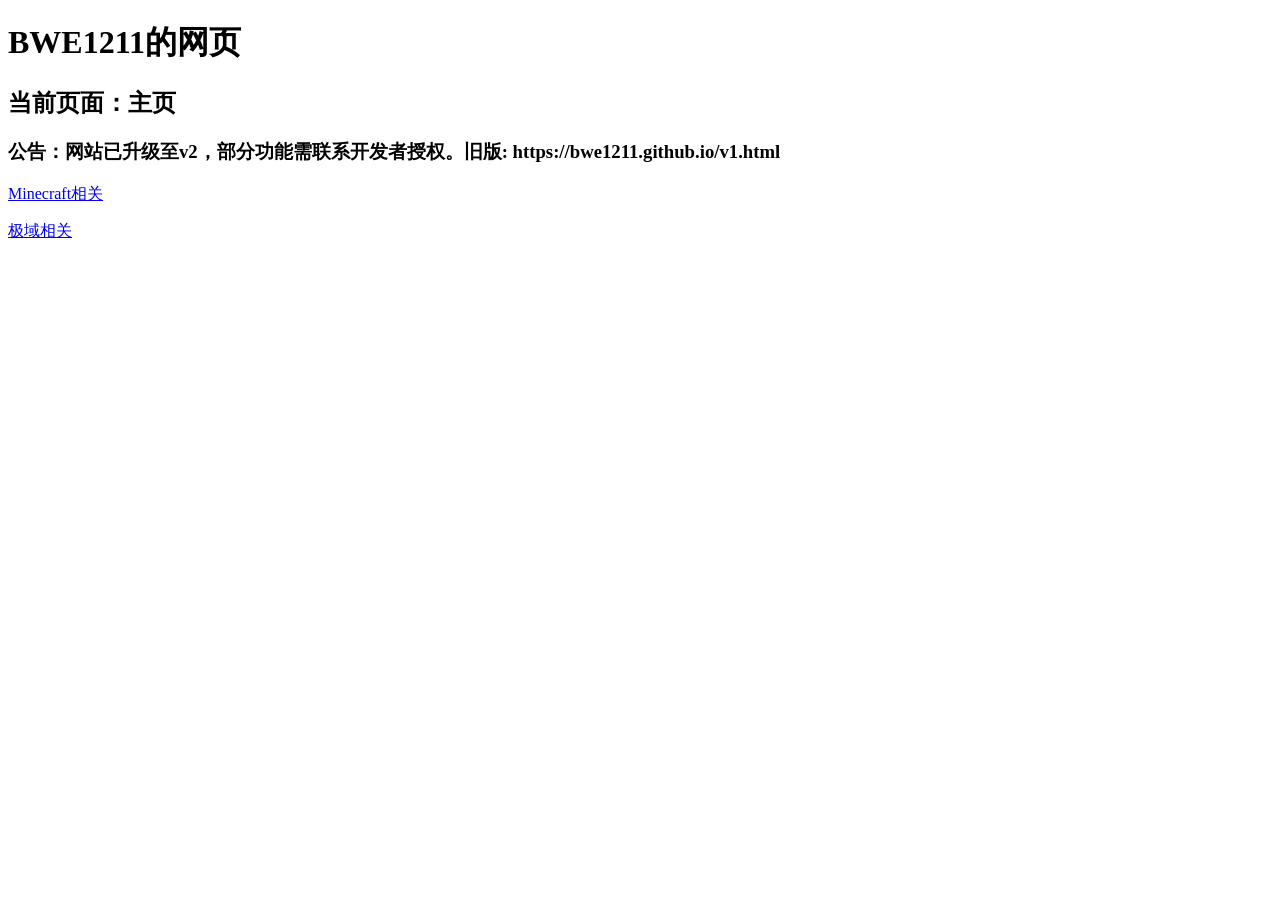
==== index.html @ ccfc17e3 "Remove inline styles from anchor tags" ====
<!DOCTYPE html>
<html>
<head>
<meta charset="utf-8">
<title>主页</title>
</head>
<body>
<h1>BWE1211的网页</h1>
<h2>当前页面：主页</h2>
<h3>公告：网站已升级至v2，部分功能需联系开发者授权。旧版: https://bwe1211.github.io/v1.html</h3>
<a href="https://bwe1211.github.io/Minecraft.html" target="_blank" rel="noopener noreferrer">Minecraft相关</a>
<p></p>
<a href="https://bwe1211.github.io/JiYu.html" target="_blank" rel="noopener noreferrer">极域相关</a>
<body>
<html>
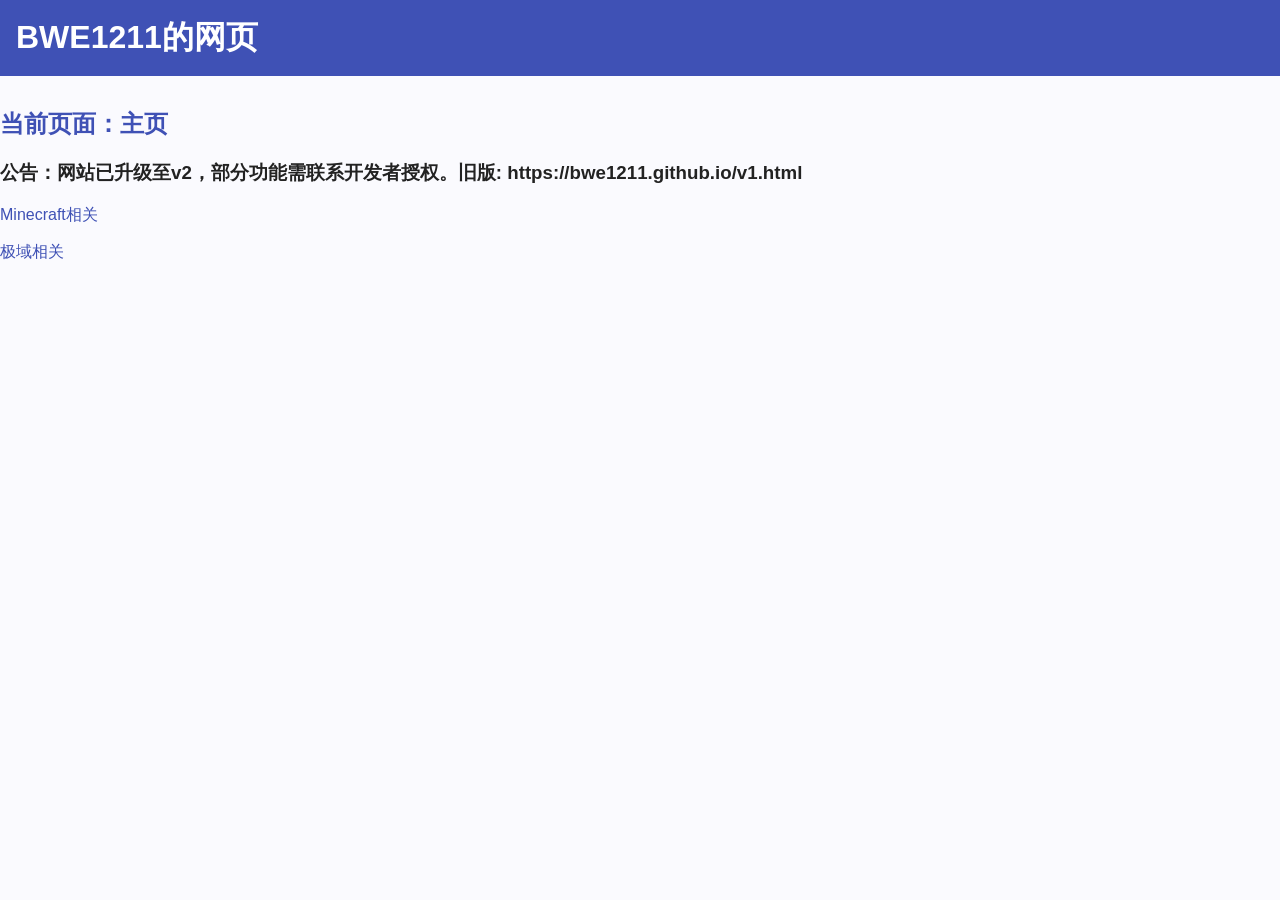
==== commit d82adfcf: "Add styles to enhance the HTML layout Added CSS styles for body, headings, and links." ====
--- a/index.html
+++ b/index.html
@@ -2,6 +2,54 @@
 <html>
 <head>
 <meta charset="utf-8">
+<style>
+    body {
+      font-family: "Segoe UI", Arial, sans-serif;
+      background: #fafafe;
+      color: #222;
+      margin: 0;
+      padding: 0;
+    }
+    h1 {
+      background: #3f51b5;
+      color: #fff;
+      padding: 1rem;
+      margin: 0;
+    }
+    .container {
+      max-width: 700px;
+      margin: 2rem auto;
+      background: #fff;
+      box-shadow: 0 4px 16px rgba(0,0,0,0.03);
+      border-radius: 8px;
+      padding: 2rem;
+    }
+    ul {
+      line-height: 2;
+      padding-left: 1.2rem;
+    }
+    li {
+      margin-bottom: .4rem;
+    }
+    a {
+      color: #3f51b5;
+      text-decoration: none;
+      transition: color .2s;
+    }
+    a:hover {
+      color: #e91e63;
+      text-decoration: underline;
+    }
+    h2 {
+      margin-top: 2rem;
+      color: #3f51b5;
+    }
+    .tip {
+      font-size: .95rem;
+      color: #888;
+      margin-top: 2rem;
+    }
+</style>
 <title>主页</title>
 </head>
 <body>
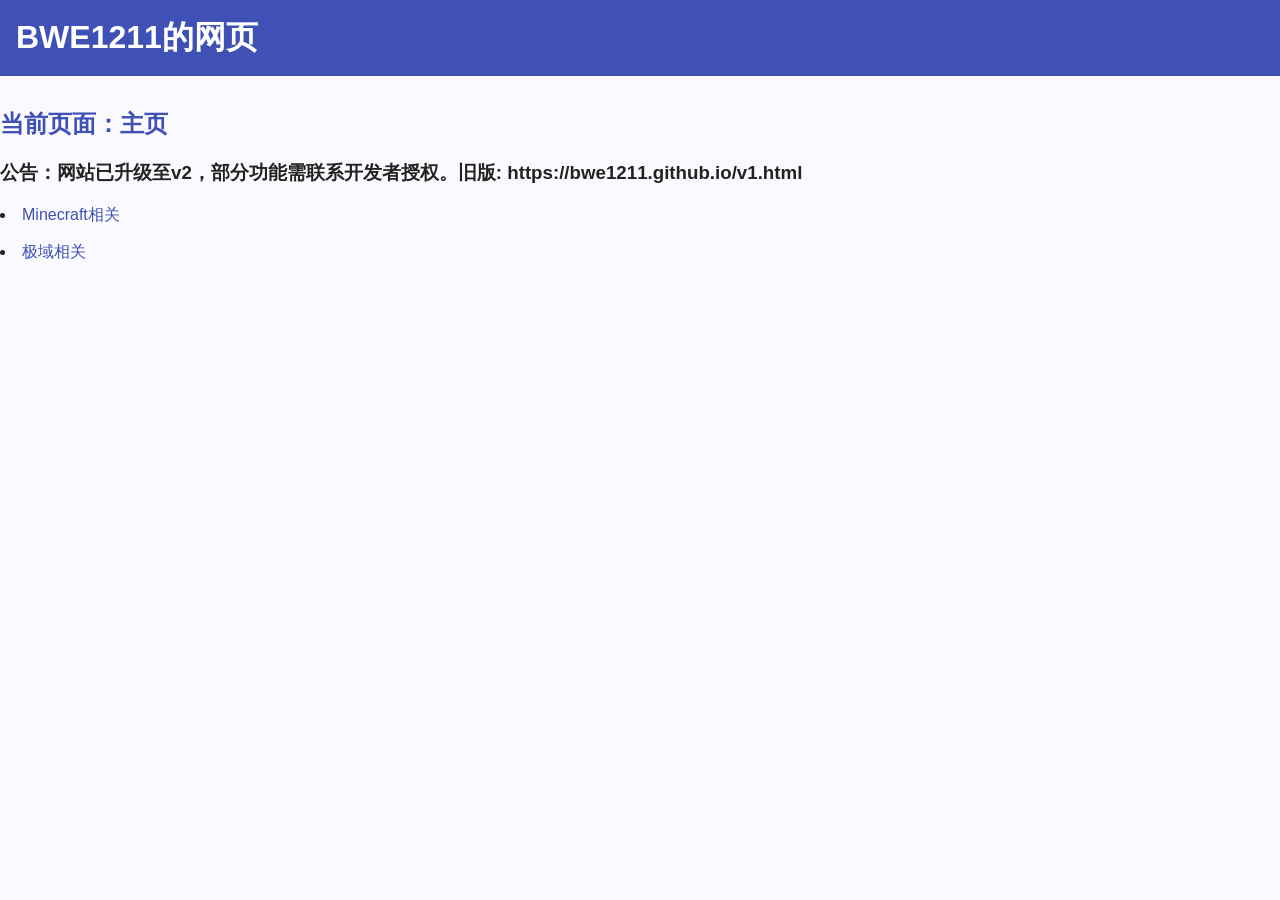
==== commit f94962b6: "Convert links to list items in index.html Replaced anchor tags with list items for better structure." ====
--- a/index.html
+++ b/index.html
@@ -56,8 +56,8 @@
 <h1>BWE1211的网页</h1>
 <h2>当前页面：主页</h2>
 <h3>公告：网站已升级至v2，部分功能需联系开发者授权。旧版: https://bwe1211.github.io/v1.html</h3>
-<a href="https://bwe1211.github.io/Minecraft.html" target="_blank" rel="noopener noreferrer">Minecraft相关</a>
+<li><a href="https://bwe1211.github.io/Minecraft.html" target="_blank" rel="noopener noreferrer">Minecraft相关</a></li>
 <p></p>
-<a href="https://bwe1211.github.io/JiYu.html" target="_blank" rel="noopener noreferrer">极域相关</a>
+<li><a href="https://bwe1211.github.io/JiYu.html" target="_blank" rel="noopener noreferrer">极域相关</a></li>
 <body>
 <html>
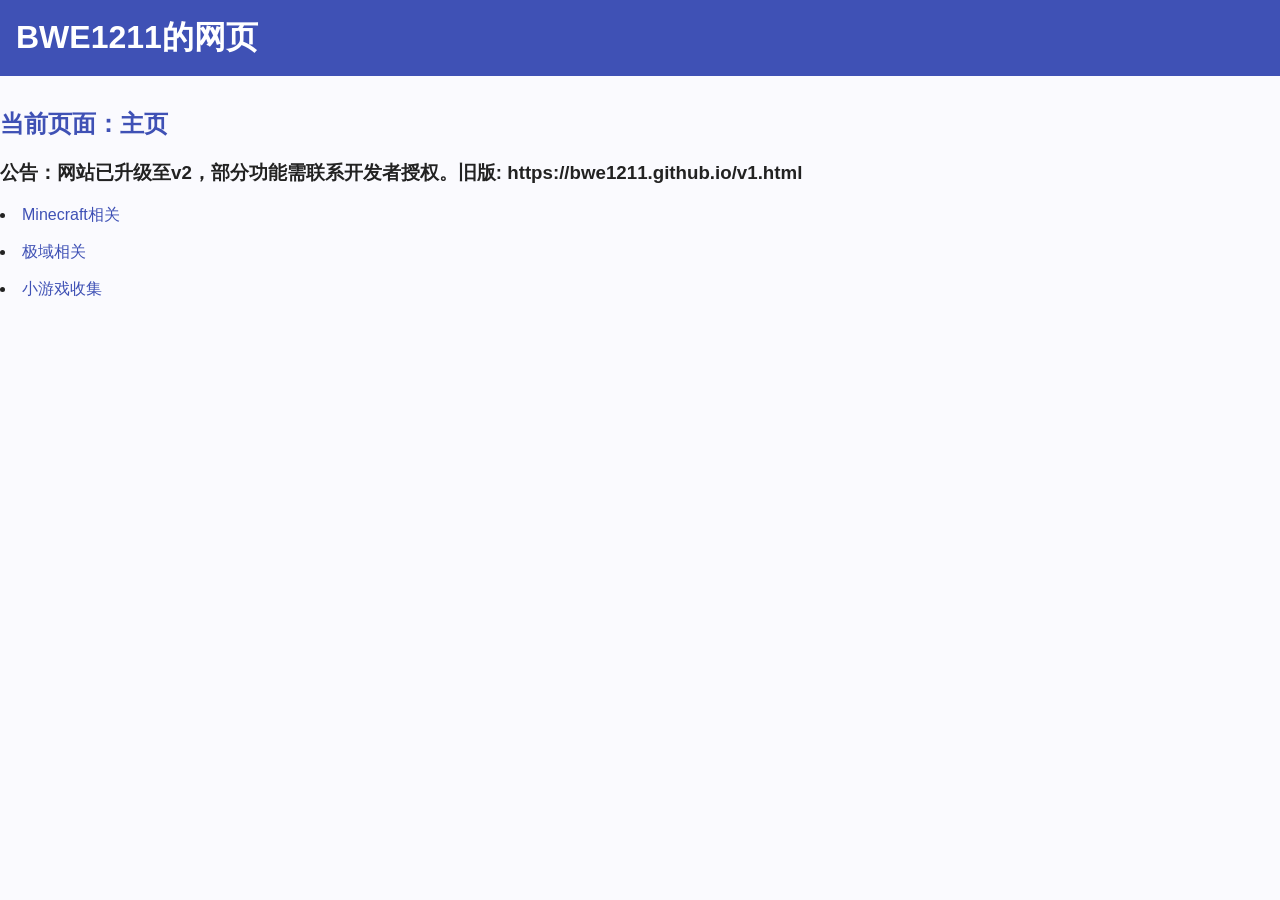
==== commit 169b8faf: "Add link to MiniGamesNavigation in index.html" ====
--- a/index.html
+++ b/index.html
@@ -59,5 +59,7 @@
 <li><a href="https://bwe1211.github.io/Minecraft.html" target="_blank" rel="noopener noreferrer">Minecraft相关</a></li>
 <p></p>
 <li><a href="https://bwe1211.github.io/JiYu.html" target="_blank" rel="noopener noreferrer">极域相关</a></li>
+<p></p>
+<li><a href="https://bwe1211.github.io/MiniGamesNavigation.html" target="_blank" rel="noopener noreferrer">小游戏收集</a></li>
 <body>
 <html>
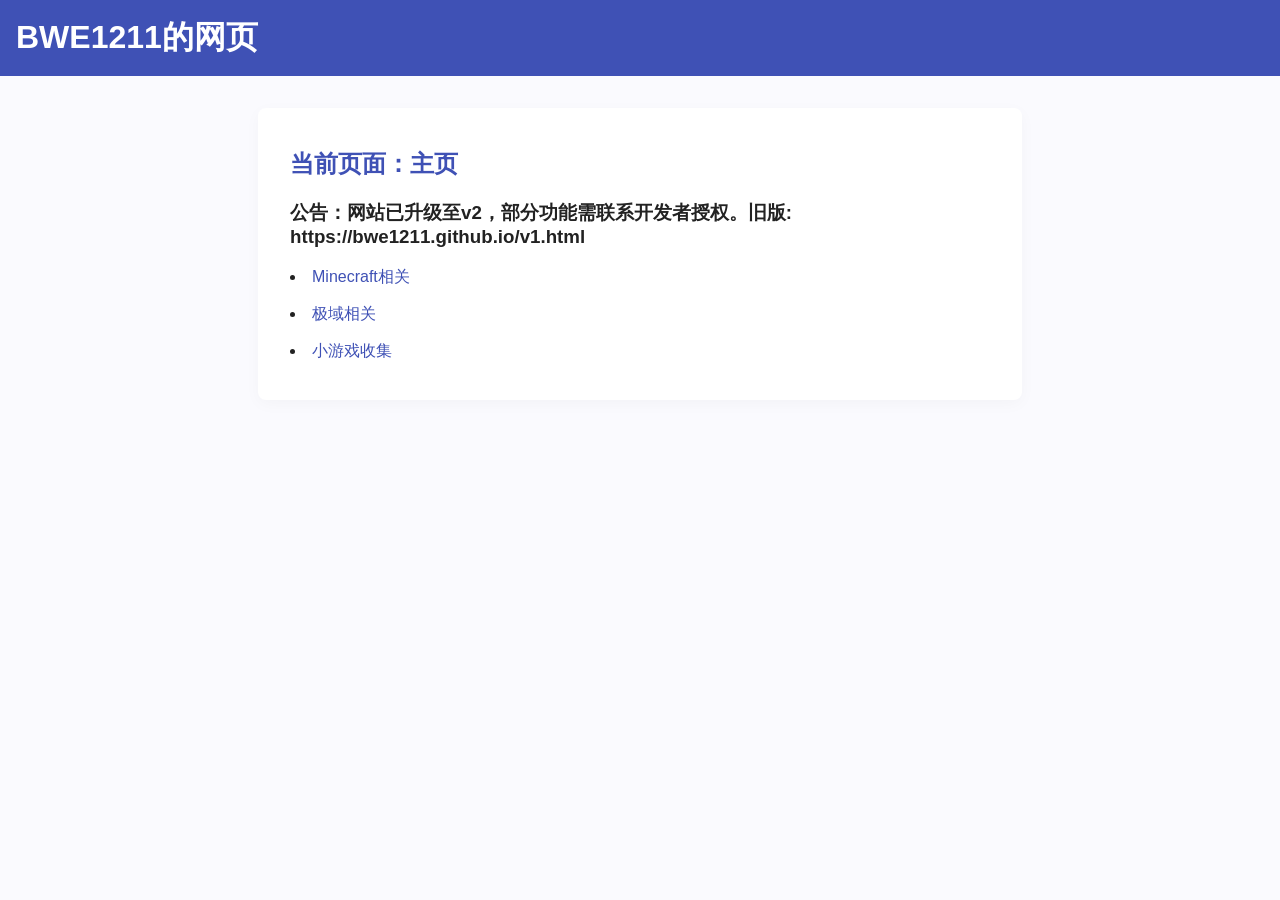
==== commit 29193399: "Upload and Updata Files" ====
--- a/index.html
+++ b/index.html
@@ -23,6 +23,7 @@
       box-shadow: 0 4px 16px rgba(0,0,0,0.03);
       border-radius: 8px;
       padding: 2rem;
+	  padding-top: 0.5rem;
     }
     ul {
       line-height: 2;
@@ -50,16 +51,18 @@
       margin-top: 2rem;
     }
 </style>
-<title>主页</title>
+<title>BWE1211 - 主页</title>
 </head>
 <body>
 <h1>BWE1211的网页</h1>
-<h2>当前页面：主页</h2>
-<h3>公告：网站已升级至v2，部分功能需联系开发者授权。旧版: https://bwe1211.github.io/v1.html</h3>
-<li><a href="https://bwe1211.github.io/Minecraft.html" target="_blank" rel="noopener noreferrer">Minecraft相关</a></li>
-<p></p>
-<li><a href="https://bwe1211.github.io/JiYu.html" target="_blank" rel="noopener noreferrer">极域相关</a></li>
-<p></p>
-<li><a href="https://bwe1211.github.io/MiniGamesNavigation.html" target="_blank" rel="noopener noreferrer">小游戏收集</a></li>
-<body>
+<div class="container">
+	<h2>当前页面：主页</h2>
+	<h3>公告：网站已升级至v2，部分功能需联系开发者授权。旧版: https://bwe1211.github.io/v1.html</h3>
+	<li><a href="https://bwe1211.github.io/Minecraft.html" target="_blank" rel="noopener noreferrer">Minecraft相关</a></li>
+	<p></p>
+	<li><a href="https://bwe1211.github.io/JiYu.html" target="_blank" rel="noopener noreferrer">极域相关</a></li>
+	<p></p>
+	<li><a href="https://bwe1211.github.io/MiniGamesNavigation.html" target="_blank" rel="noopener noreferrer">小游戏收集</a></li>
+</div>
+</body>
 <html>
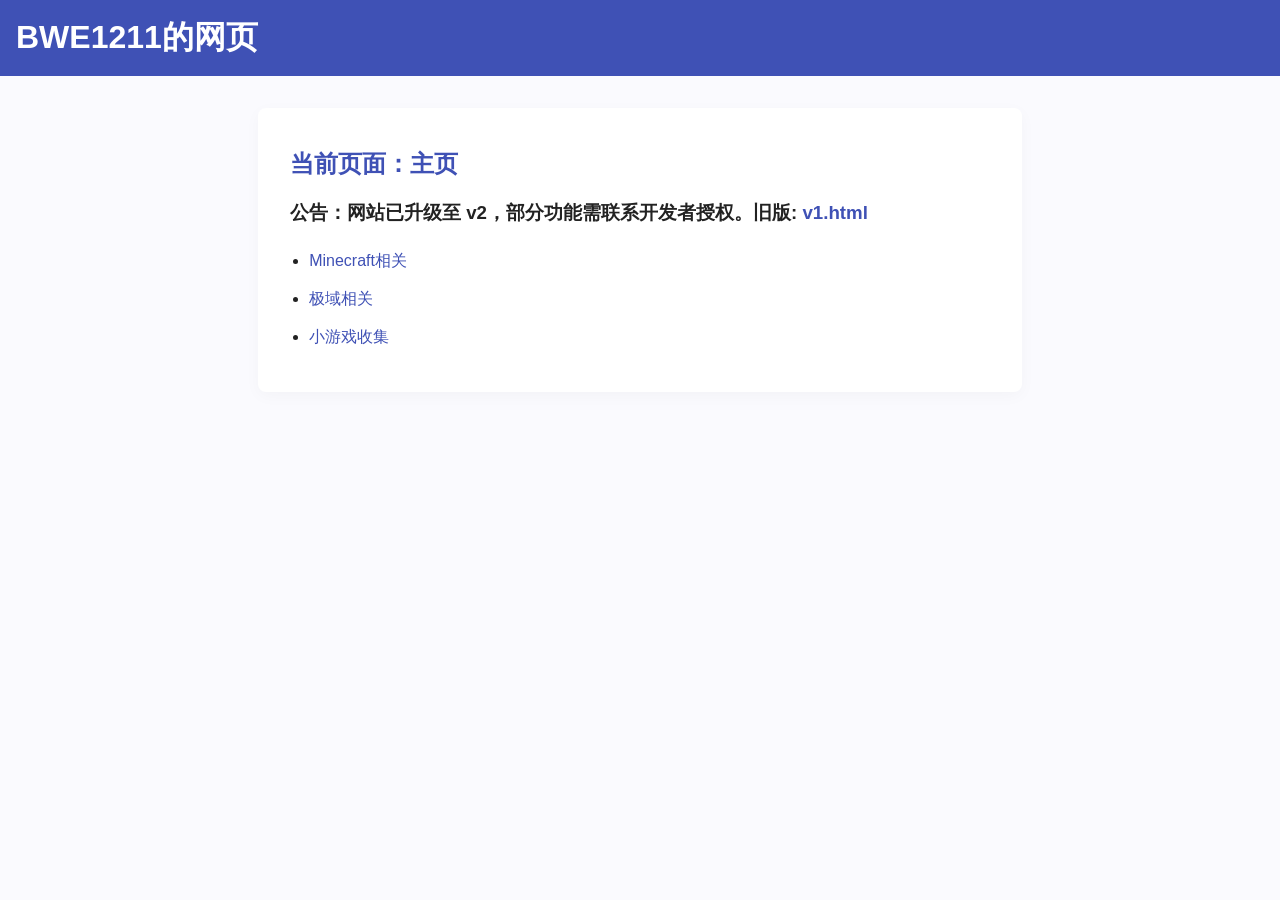
==== commit a4ac671a: "Fix index.html: add lang/viewport/description, wrap nav in ul and link shared stylesheet" ====
--- a/index.html
+++ b/index.html
@@ -1,68 +1,24 @@
 <!DOCTYPE html>
-<html>
+<html lang="zh-CN">
 <head>
-<meta charset="utf-8">
-<style>
-    body {
-      font-family: "Segoe UI", Arial, sans-serif;
-      background: #fafafe;
-      color: #222;
-      margin: 0;
-      padding: 0;
-    }
-    h1 {
-      background: #3f51b5;
-      color: #fff;
-      padding: 1rem;
-      margin: 0;
-    }
-    .container {
-      max-width: 700px;
-      margin: 2rem auto;
-      background: #fff;
-      box-shadow: 0 4px 16px rgba(0,0,0,0.03);
-      border-radius: 8px;
-      padding: 2rem;
-	  padding-top: 0.5rem;
-    }
-    ul {
-      line-height: 2;
-      padding-left: 1.2rem;
-    }
-    li {
-      margin-bottom: .4rem;
-    }
-    a {
-      color: #3f51b5;
-      text-decoration: none;
-      transition: color .2s;
-    }
-    a:hover {
-      color: #e91e63;
-      text-decoration: underline;
-    }
-    h2 {
-      margin-top: 2rem;
-      color: #3f51b5;
-    }
-    .tip {
-      font-size: .95rem;
-      color: #888;
-      margin-top: 2rem;
-    }
-</style>
-<title>BWE1211 - 主页</title>
+  <meta charset="utf-8">
+  <meta name="viewport" content="width=device-width, initial-scale=1">
+  <meta name="description" content="BWE1211 的主页 - 导航到 Minecraft、小游合集与其它资源。">
+  <title>BWE1211 - 主页</title>
+  <link rel="stylesheet" href="/assets/css/styles.css">
 </head>
 <body>
 <h1>BWE1211的网页</h1>
 <div class="container">
-	<h2>当前页面：主页</h2>
-	<h3>公告：网站已升级至v2，部分功能需联系开发者授权。旧版: https://bwe1211.github.io/v1.html</h3>
-	<li><a href="https://bwe1211.github.io/Minecraft.html" target="_blank" rel="noopener noreferrer">Minecraft相关</a></li>
-	<p></p>
-	<li><a href="https://bwe1211.github.io/JiYu.html" target="_blank" rel="noopener noreferrer">极域相关</a></li>
-	<p></p>
-	<li><a href="https://bwe1211.github.io/MiniGamesNavigation.html" target="_blank" rel="noopener noreferrer">小游戏收集</a></li>
+  <h2>当前页面：主页</h2>
+  <h3>公告：网站已升级至 v2，部分功能需联系开发者授权。旧版: <a href="/v1.html">v1.html</a></h3>
+
+  <ul>
+    <li><a href="Minecraft.html" target="_blank" rel="noopener noreferrer">Minecraft相关</a></li>
+    <li><a href="JiYu.html" target="_blank" rel="noopener noreferrer">极域相关</a></li>
+    <li><a href="MiniGamesNavigation.html" target="_blank" rel="noopener noreferrer">小游戏收集</a></li>
+  </ul>
+
 </div>
 </body>
-<html>
+</html>
--- a/assets/css/styles.css
+++ b/assets/css/styles.css
@@ -0,0 +1,63 @@
+/* name=assets/css/styles.css */
+:root{
+  --brand:#3f51b5;
+  --accent:#e91e63;
+  --bg:#fafafe;
+  --card-bg:#fff;
+  --muted:#888;
+  --text:#222;
+}
+
+html,body{
+  margin:0;
+  padding:0;
+  font-family:"Segoe UI", Arial, sans-serif;
+  background:var(--bg);
+  color:var(--text);
+  -webkit-font-smoothing:antialiased;
+  -moz-osx-font-smoothing:grayscale;
+}
+
+h1{
+  background:var(--brand);
+  color:#fff;
+  padding:1rem;
+  margin:0;
+}
+
+.container{
+  max-width:700px;
+  margin:2rem auto;
+  background:var(--card-bg);
+  box-shadow:0 4px 16px rgba(0,0,0,0.03);
+  border-radius:8px;
+  padding:2rem;
+  padding-top:0.5rem;
+}
+
+ul{ line-height:2; padding-left:1.2rem; margin:0; }
+li{ margin-bottom:.4rem; }
+a{ color:var(--brand); text-decoration:none; transition:color .2s; }
+a:hover{ color:var(--accent); text-decoration:underline; }
+
+h2{ margin-top:2rem; color:var(--brand); }
+.tip{ font-size:.95rem; color:var(--muted); margin-top:2rem; }
+
+.container p{ margin:0.2rem 0 0.6rem 0; line-height:1.6; color:#444; }
+.subnote{ font-size:0.95rem; color:#555; margin-left:0.2rem; }
+
+/* LevelDevil / game container */
+#openfl-content{ width:100%; height:100%; position:relative; background:#000; }
+#buy-coffee{
+  position:fixed; bottom:20px; right:20px;
+  background:#FF813F; color:#fff; border:none;
+  padding:12px 20px; font-size:16px; border-radius:8px;
+  cursor:pointer; z-index:1000; text-decoration:none;
+}
+#buy-coffee:hover{ background:#e67333; }
+
+/* Responsive tweaks */
+@media (max-width:720px){
+  .container{ margin:1rem; padding:1rem; }
+  h1{ padding:0.8rem; font-size:1.1rem; }
+}
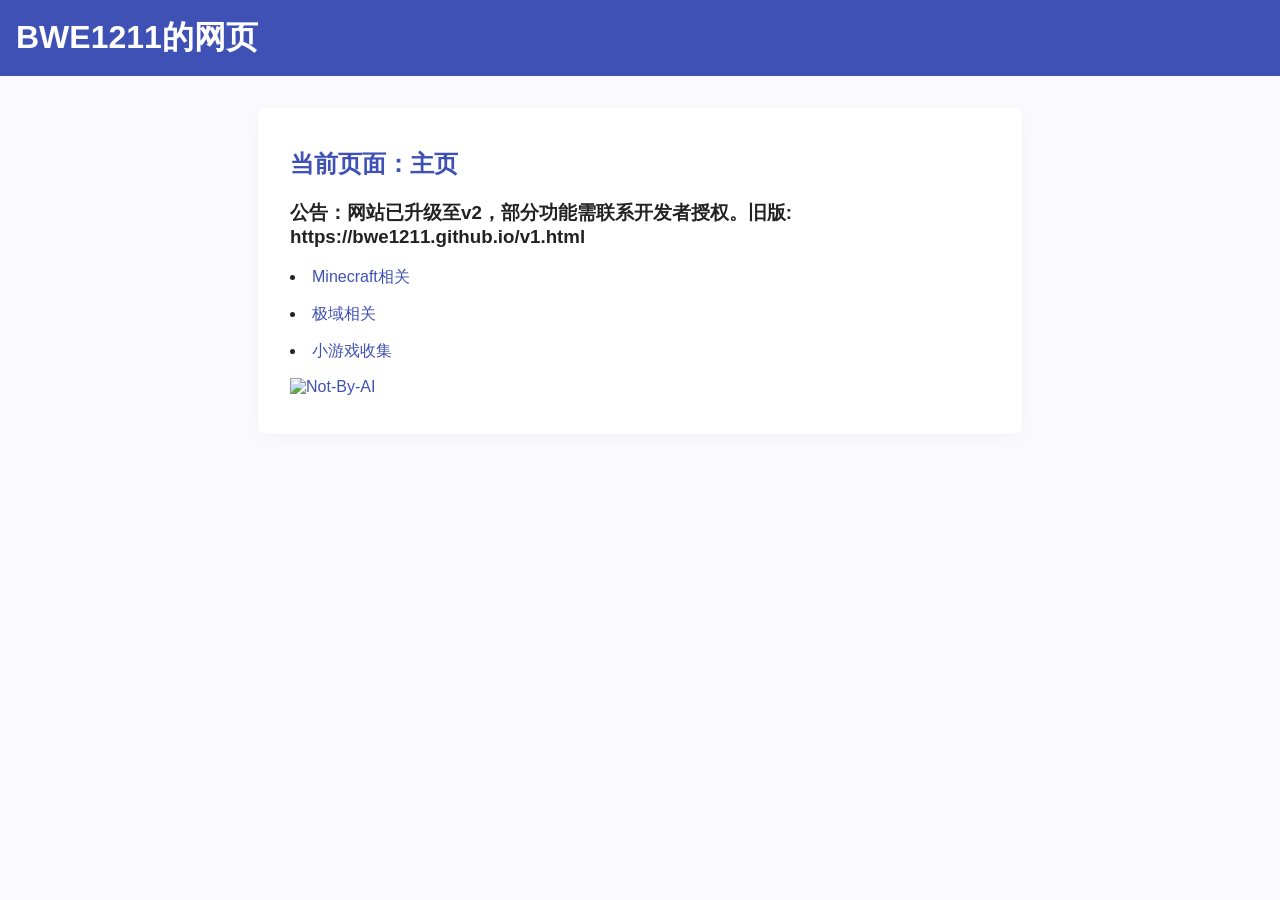
==== commit 2d5d686a: "Update index.html" ====
--- a/index.html
+++ b/index.html
@@ -1,24 +1,73 @@
 <!DOCTYPE html>
-<html lang="zh-CN">
+<html>
 <head>
-  <meta charset="utf-8">
-  <meta name="viewport" content="width=device-width, initial-scale=1">
-  <meta name="description" content="BWE1211 的主页 - 导航到 Minecraft、小游合集与其它资源。">
-  <title>BWE1211 - 主页</title>
-  <link rel="stylesheet" href="/assets/css/styles.css">
+<meta charset="utf-8">
+<style>
+    body {
+      font-family: "Segoe UI", Arial, sans-serif;
+      background: #fafafe;
+      color: #222;
+      margin: 0;
+      padding: 0;
+    }
+    h1 {
+      background: #3f51b5;
+      color: #fff;
+      padding: 1rem;
+      margin: 0;
+    }
+    .container {
+      max-width: 700px;
+      margin: 2rem auto;
+      background: #fff;
+      box-shadow: 0 4px 16px rgba(0,0,0,0.03);
+      border-radius: 8px;
+      padding: 2rem;
+	  padding-top: 0.5rem;
+    }
+    ul {
+      line-height: 2;
+      padding-left: 1.2rem;
+    }
+    li {
+      margin-bottom: .4rem;
+    }
+    a {
+      color: #3f51b5;
+      text-decoration: none;
+      transition: color .2s;
+    }
+    a:hover {
+      color: #e91e63;
+      text-decoration: underline;
+    }
+    h2 {
+      margin-top: 2rem;
+      color: #3f51b5;
+    }
+    .tip {
+      font-size: .95rem;
+      color: #888;
+      margin-top: 2rem;
+    }
+</style>
+<title>BWE1211 - 主页</title>
 </head>
 <body>
 <h1>BWE1211的网页</h1>
 <div class="container">
-  <h2>当前页面：主页</h2>
-  <h3>公告：网站已升级至 v2，部分功能需联系开发者授权。旧版: <a href="/v1.html">v1.html</a></h3>
-
-  <ul>
-    <li><a href="Minecraft.html" target="_blank" rel="noopener noreferrer">Minecraft相关</a></li>
-    <li><a href="JiYu.html" target="_blank" rel="noopener noreferrer">极域相关</a></li>
-    <li><a href="MiniGamesNavigation.html" target="_blank" rel="noopener noreferrer">小游戏收集</a></li>
-  </ul>
-
+	<h2>当前页面：主页</h2>
+	<h3>公告：网站已升级至v2，部分功能需联系开发者授权。旧版: https://bwe1211.github.io/v1.html</h3>
+	<li><a href="Minecraft.html" target="_blank" rel="noopener noreferrer">Minecraft相关</a></li>
+	<p></p>
+	<li><a href="JiYu.html" target="_blank" rel="noopener noreferrer">极域相关</a></li>
+	<p></p>
+	<li><a href="MiniGamesNavigation.html" target="_blank" rel="noopener noreferrer">小游戏收集
+	<p></p>
+	<a href="https://notbyai.fyi">
+  		<img src="Developed-By-Human-Not-By-AI-Badge-white.png" alt="Not-By-AI">
+	</a>
+</a></li>
 </div>
 </body>
-</html>
+<html>
